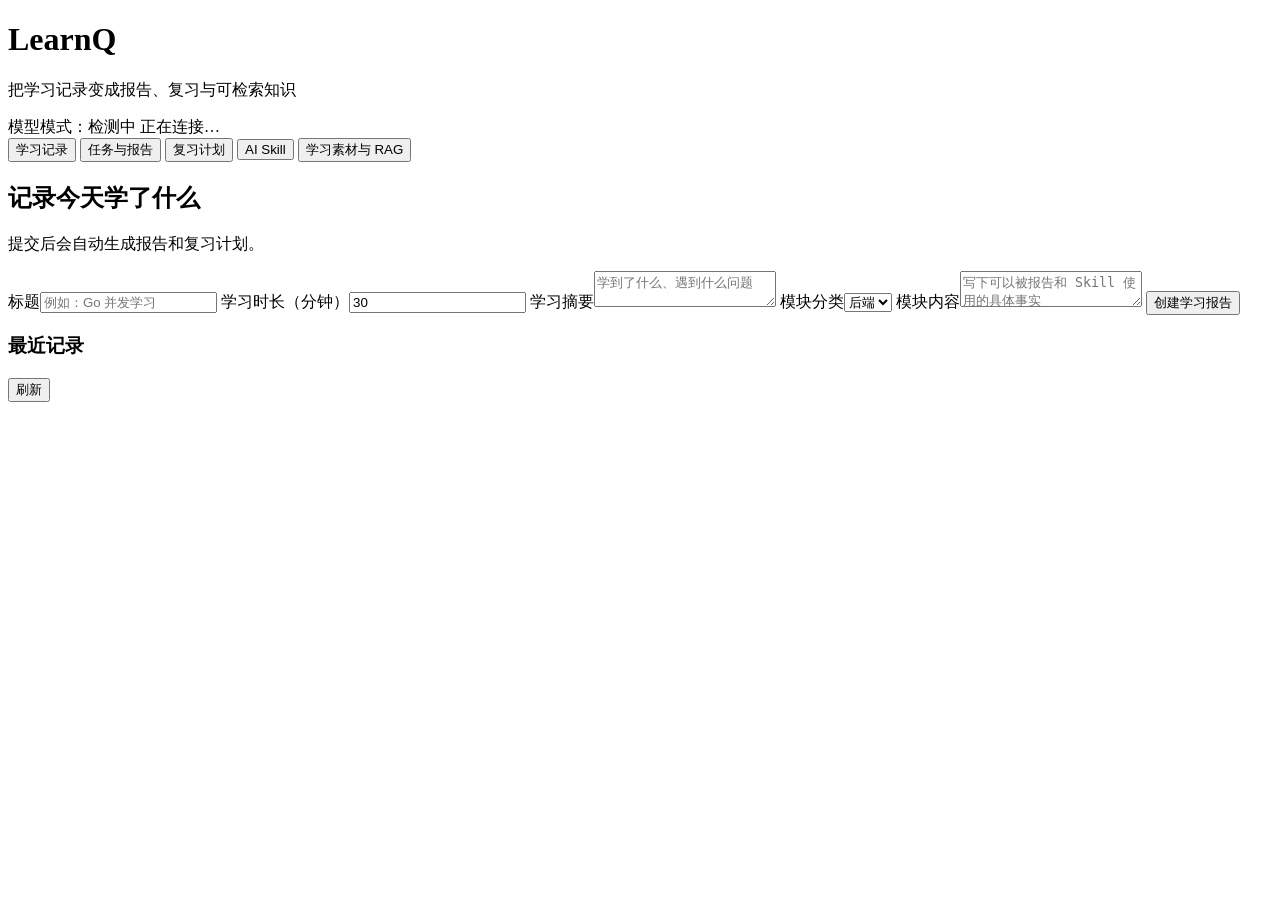
==== internal/web/templates/index.html @ afa5a804 "refactor: flatten project layout and remove demos" ====
<!doctype html>
<html lang="zh-CN">
<head>
  <meta charset="utf-8">
  <meta name="viewport" content="width=device-width,initial-scale=1">
  <title>{{.Title}}</title>
  <link rel="stylesheet" href="/static/style.css">
  <link rel="stylesheet" href="/static/material.css">
</head>
<body>
<header class="topbar">
  <div><h1>LearnQ</h1><p>把学习记录变成报告、复习与可检索知识</p></div>
  <div class="runtime-status">
    <span id="modelMode" class="badge" title="模型模式会在健康检查或首次 AI 任务后确认">模型模式：检测中</span>
    <span id="health" class="badge">正在连接…</span>
  </div>
</header>
<nav class="tabs" role="tablist" aria-label="功能模块">
  <button id="tab-records" class="active" role="tab" aria-selected="true" aria-controls="records" data-view="records">学习记录</button>
  <button id="tab-task" role="tab" aria-selected="false" aria-controls="task" data-view="task">任务与报告</button>
  <button id="tab-reviews" role="tab" aria-selected="false" aria-controls="reviews" data-view="reviews">复习计划</button>
  <button id="tab-skills" role="tab" aria-selected="false" aria-controls="skills" data-view="skills">AI Skill</button>
  <button id="tab-knowledge" role="tab" aria-selected="false" aria-controls="knowledge" data-view="knowledge">学习素材与 RAG</button>
</nav>
<main>
  <div id="notice" class="notice" role="status" aria-live="polite" hidden></div>

  <section id="records" role="tabpanel" aria-labelledby="tab-records">
    <div class="section-head"><div><h2>记录今天学了什么</h2><p>提交后会自动生成报告和复习计划。</p></div></div>
    <form id="recordForm" class="card form-grid">
      <label>标题<input name="title" placeholder="例如：Go 并发学习" required></label>
      <label>学习时长（分钟）<input name="duration" type="number" value="30" min="1" required></label>
      <label class="wide">学习摘要<textarea name="summary" placeholder="学到了什么、遇到什么问题"></textarea></label>
      <label>模块分类<select name="category"><option value="backend">后端</option><option value="algorithm">算法</option><option value="project">项目</option><option value="interview">面试</option></select></label>
      <label class="wide">模块内容<textarea name="content" placeholder="写下可以被报告和 Skill 使用的具体事实" required></textarea></label>
      <button id="recordSubmit" type="submit">创建学习报告</button>
    </form>
    <div id="duplicateBox" class="card warning" hidden>
      <p>检测到最近 10 分钟内有完全相同的记录，已复用原任务。</p>
      <button id="forceCreate" type="button">仍然新建一条</button>
    </div>
    <div class="section-head"><h3>最近记录</h3><button class="secondary" type="button" onclick="loadRecords()">刷新</button></div>
    <div id="recordList" class="cards"></div>
  </section>

  <section id="task" role="tabpanel" aria-labelledby="tab-task" hidden>
    <div class="section-head"><div><h2>任务与报告</h2><p>状态会自动刷新，成功后直接显示报告与执行轨迹。</p></div></div>
    <form id="taskLookupForm" class="toolbar"><input id="taskID" inputmode="numeric" min="1" pattern="[1-9][0-9]*" placeholder="输入 Task ID" required><button type="submit">查询</button></form>
    <div id="taskDetail" class="stack empty">从学习记录中打开一个任务，或输入 Task ID。</div>
  </section>

  <section id="reviews" role="tabpanel" aria-labelledby="tab-reviews" hidden>
    <div class="section-head"><div><h2>复习计划</h2><p>新报告先进入“即将复习”，到期后自动移动到“现在到期”。</p></div><button class="secondary" onclick="loadReviews()">刷新</button></div>
    <h3>现在到期</h3><div id="dueList" class="cards"></div>
    <h3>即将复习</h3><div id="upcomingList" class="cards"></div>
  </section>

  <section id="skills" role="tabpanel" aria-labelledby="tab-skills" hidden>
    <div class="section-head"><div><h2>AI Skill 工作台</h2><p>选择不同 Skill 会使用不同分析路径和真实工具。</p></div></div>
    <form id="skillForm" class="card form-grid">
      <label>Skill<select id="skillName"></select></label>
      <label class="wide">输入 JSON<textarea id="skillInput" class="code" rows="8"></textarea></label>
      <button type="submit">运行 Skill</button>
    </form>
    <div id="skillResult" class="stack empty">运行后将在这里显示结构化产物和工具证据。</div>
  </section>

  <section id="knowledge" role="tabpanel" aria-labelledby="tab-knowledge" hidden>
    <div class="section-head"><div><h2>学习素材与 RAG</h2><p>文档可以直接建立索引；图片先由视觉模型描述，再决定是否加入知识库。</p></div></div>
    <div class="material-switch" role="tablist" aria-label="素材类型">
      <button id="materialDocumentTab" class="secondary active" type="button" role="tab" aria-selected="true" aria-controls="documentUploadPanel">上传文档</button>
      <button id="materialImageTab" class="secondary" type="button" role="tab" aria-selected="false" aria-controls="imageUploadPanel">分析图片</button>
    </div>
    <div id="documentUploadPanel" role="tabpanel" aria-labelledby="materialDocumentTab">
      <form id="uploadForm" class="card upload">
        <label class="file-field" for="documentFile"><span>选择 Markdown、TXT 或 JSON，最大 5 MiB</span><input id="documentFile" name="file" type="file" accept=".md,.txt,.json" required></label>
        <button type="submit">上传并建立索引</button>
      </form>
    </div>
    <div id="imageUploadPanel" role="tabpanel" aria-labelledby="materialImageTab" hidden>
      <form id="imageUploadForm" class="card image-upload">
        <label class="file-field" for="imageFile"><span>选择 PNG 或 JPEG，最大 5 MiB</span><input id="imageFile" name="file" type="file" accept="image/png,image/jpeg" required></label>
        <div id="imagePreviewBox" class="image-preview" hidden>
          <img id="imagePreview" alt="待分析图片预览">
          <div><strong id="imagePreviewName"></strong><small id="imagePreviewMeta"></small></div>
        </div>
        <label for="imagePrompt">希望模型重点说明什么？（可选）</label>
        <textarea id="imagePrompt" name="prompt" rows="3" maxlength="1000" placeholder="例如：解释这张架构图的数据流，并指出可能的失败点"></textarea>
        <p class="privacy-hint">请勿上传包含密钥、身份证件或其他敏感信息的图片。</p>
        <button type="submit">上传并分析</button>
      </form>
    </div>
    <div class="section-head"><h3>素材</h3><button id="materialRefresh" class="secondary" type="button">刷新</button></div>
    <div id="imageList" class="cards material-images"></div>
    <div id="documentList" class="cards"></div>
    <form id="ragForm" class="toolbar">
      <input id="question" placeholder="例如：LearnQ 如何避免旧 Worker 覆盖新结果？" required>
      <button id="ragSubmit" type="submit" disabled>查询证据</button>
    </form>
    <div id="ragResult" class="stack empty">至少有一个文档 ready 后才能查询。</div>
  </section>
</main>
<script src="/static/app.js"></script>
</body>
</html>
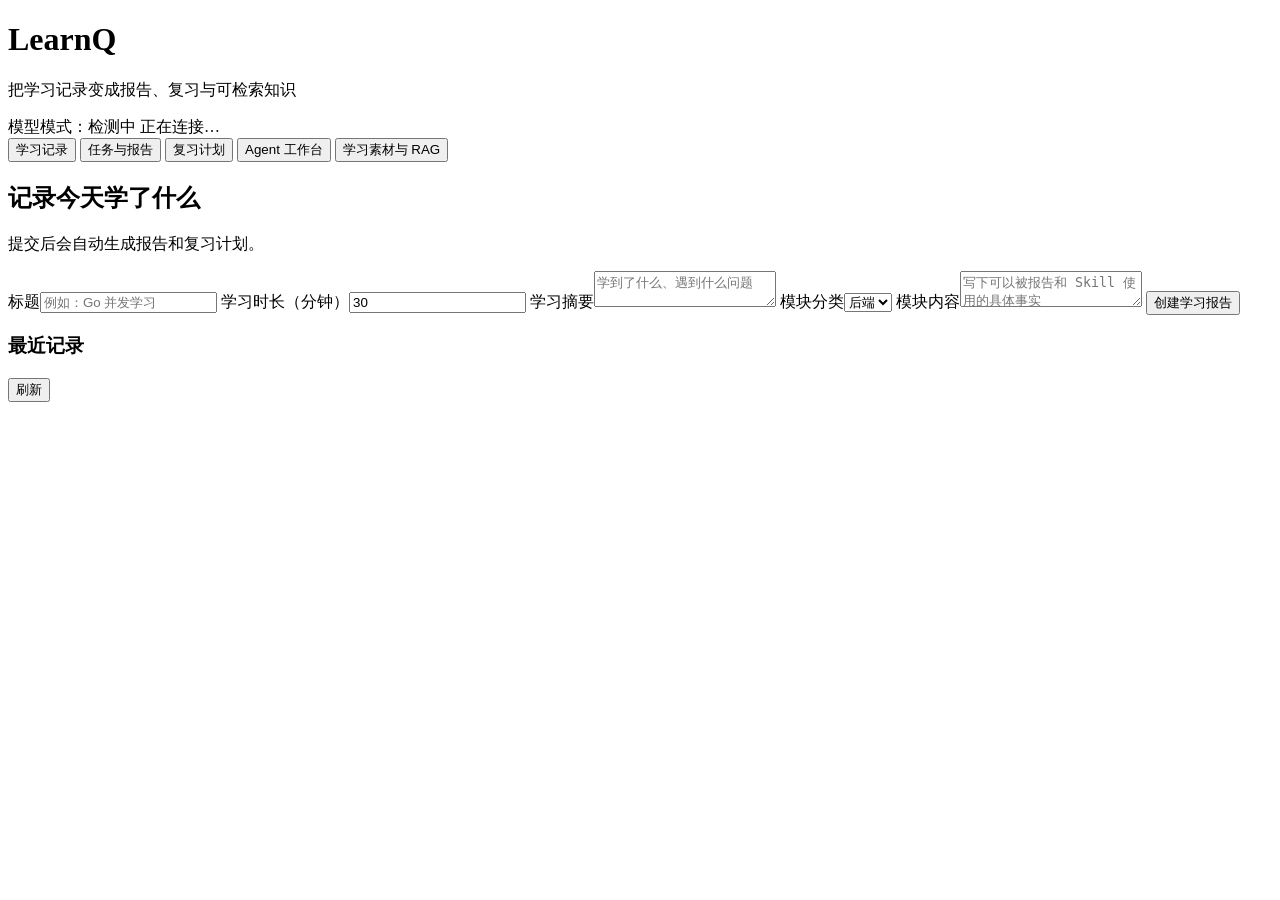
==== commit 01fdcec7: "feat：完善 Agent 执行链路与 Trace 工作台" ====
--- a/internal/web/templates/index.html
+++ b/internal/web/templates/index.html
@@ -19,7 +19,7 @@
   <button id="tab-records" class="active" role="tab" aria-selected="true" aria-controls="records" data-view="records">学习记录</button>
   <button id="tab-task" role="tab" aria-selected="false" aria-controls="task" data-view="task">任务与报告</button>
   <button id="tab-reviews" role="tab" aria-selected="false" aria-controls="reviews" data-view="reviews">复习计划</button>
-  <button id="tab-skills" role="tab" aria-selected="false" aria-controls="skills" data-view="skills">AI Skill</button>
+  <button id="tab-skills" role="tab" aria-selected="false" aria-controls="skills" data-view="skills">Agent 工作台</button>
   <button id="tab-knowledge" role="tab" aria-selected="false" aria-controls="knowledge" data-view="knowledge">学习素材与 RAG</button>
 </nav>
 <main>
@@ -57,6 +57,16 @@
 
   <section id="skills" role="tabpanel" aria-labelledby="tab-skills" hidden>
     <div class="section-head"><div><h2>AI Skill 工作台</h2><p>选择不同 Skill 会使用不同分析路径和真实工具。</p></div></div>
+    <form id="agentForm" class="card agent-form">
+      <label class="wide">告诉 Agent 你要完成什么<input id="agentMessage" placeholder="例如：帮我说明 LearnQ 的 RAG 链路" required></label>
+      <div class="agent-controls">
+        <label>任务模式<select id="agentMode"><option value="auto">自动判断</option><option value="knowledge_qa">知识库问答</option><option value="learning_review">学习复盘</option><option value="project_explanation">项目讲解</option></select></label>
+        <label class="check-label"><input id="agentAllowActions" type="checkbox">允许创建复习任务</label>
+        <label>报告 ID（写入时需要）<input id="agentReportID" type="number" min="1" placeholder="可选"></label>
+      </div>
+      <button id="agentSubmit" type="submit">开始执行</button>
+    </form>
+    <div id="agentResult" class="stack empty">Agent 会先规划，再调用受控工具并展示证据。</div>
     <form id="skillForm" class="card form-grid">
       <label>Skill<select id="skillName"></select></label>
       <label class="wide">输入 JSON<textarea id="skillInput" class="code" rows="8"></textarea></label>
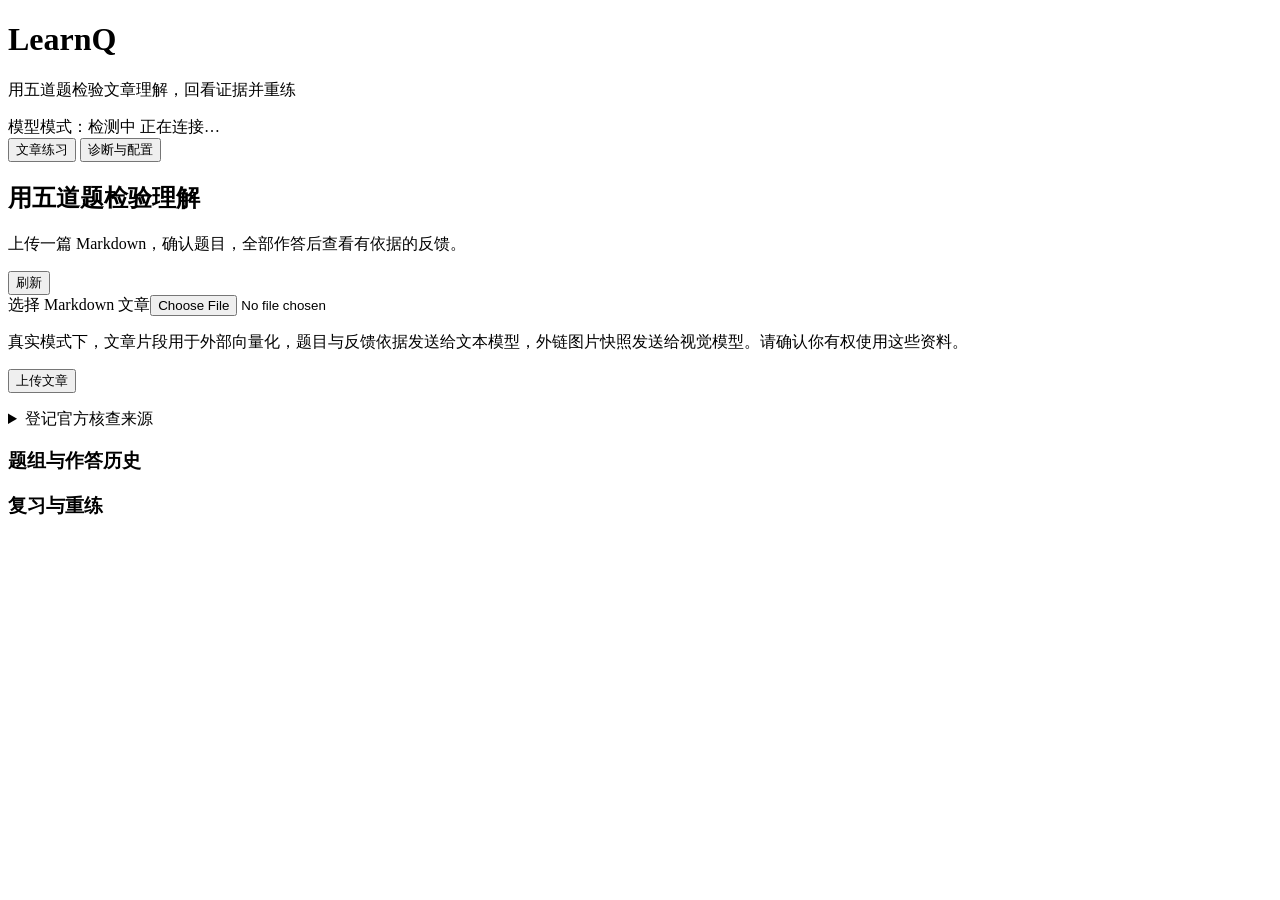
==== commit 22e00bd9: "feat: deliver evidence-grounded practice workflows" ====
--- a/internal/web/templates/index.html
+++ b/internal/web/templates/index.html
@@ -6,26 +6,62 @@
   <title>{{.Title}}</title>
   <link rel="stylesheet" href="/static/style.css">
   <link rel="stylesheet" href="/static/material.css">
+  <link rel="stylesheet" href="/static/practice.css">
 </head>
 <body>
 <header class="topbar">
-  <div><h1>LearnQ</h1><p>把学习记录变成报告、复习与可检索知识</p></div>
+  <div><h1>LearnQ</h1><p>用五道题检验文章理解，回看证据并重练</p></div>
   <div class="runtime-status">
     <span id="modelMode" class="badge" title="模型模式会在健康检查或首次 AI 任务后确认">模型模式：检测中</span>
     <span id="health" class="badge">正在连接…</span>
   </div>
 </header>
-<nav class="tabs" role="tablist" aria-label="功能模块">
-  <button id="tab-records" class="active" role="tab" aria-selected="true" aria-controls="records" data-view="records">学习记录</button>
+<nav class="tabs" role="tablist" aria-label="主要入口">
+<button id="tab-practice" class="active" role="tab" aria-selected="true" aria-controls="practice" data-view="practice">文章练习</button>
+<button id="tab-diagnostics" role="tab" aria-selected="false" aria-controls="diagnostics" data-view="diagnostics">诊断与配置</button>
+</nav>
+
+<main>
+  <div id="notice" class="notice" role="status" aria-live="polite" hidden></div>
+	<section id="practice" role="tabpanel" aria-labelledby="tab-practice">
+		<div class="section-head"><div><h2>用五道题检验理解</h2><p>上传一篇 Markdown，确认题目，全部作答后查看有依据的反馈。</p></div><button type="button" id="practiceRefresh" class="secondary">刷新</button></div>
+		<form id="practiceUpload" class="card"><label>选择 Markdown 文章<input id="practiceFile" type="file" accept=".md,text/markdown" required></label><p>真实模式下，文章片段用于外部向量化，题目与反馈依据发送给文本模型，外链图片快照发送给视觉模型。请确认你有权使用这些资料。</p><button type="submit">上传文章</button></form>
+		<div id="practiceArticles" class="cards"></div>
+		<div id="practiceDeletion" class="stack"></div>
+		<p id="practiceMode" class="muted"></p><ol id="practiceSteps" class="practice-steps" aria-label="练习步骤"></ol>
+		<div id="practiceImages" class="stack"></div>
+		<div id="practiceSet" class="stack"></div>
+		<div id="practiceAttempt" class="stack"></div>
+		<details class="card"><summary>登记官方核查来源</summary><p>登记你确认的官方文档；版本与条件不明时，疑点保持待核查。</p><form id="authorityRegister"><label>技术主题<input name="topic" required maxlength="255"></label><label>官方文档地址<input name="url" type="url" required placeholder="https://..."></label><button type="submit">登记来源</button></form><div id="authoritySources" class="cards"></div></details>
+		<div id="authorityPanel" class="stack"></div>
+		<div class="section-head"><h3>题组与作答历史</h3></div><div id="practiceHistory" class="cards"></div>
+		<div class="section-head"><h3>复习与重练</h3></div><div id="practiceReviews" class="cards"></div>
+	</section>
+
+  <section id="diagnostics" role="tabpanel" aria-labelledby="tab-diagnostics" hidden>
+    <div class="section-head"><h2>模型调用与费用</h2><button type="button" id="diagnosticsRefresh">刷新</button></div>
+    <div id="modelBudget" class="card"></div>
+    <details class="card"><summary>登记模型价格与 token 限制</summary><p>根据供应商价格或账单填写，登记为新版本。这里不会修改密钥或开启真实模式。</p>
+    <form id="modelPriceForm" class="form-grid">
+      <label>模型名称<input name="model" required maxlength="128"></label>
+      <label>价格依据 / 版本<input name="version_label" required maxlength="255"></label>
+      <label>每百万输入 token（元）<input name="input_price" type="number" min="0" max="1000" step="0.000001" required></label>
+      <label>每百万输出 token（元）<input name="output_price" type="number" min="0" max="1000" step="0.000001" required></label>
+      <label>输入 token 上限<input name="max_input_tokens" type="number" min="1" max="2000000" step="1" required></label>
+      <label>输出 token 上限<input name="max_output_tokens" type="number" min="1" max="32768" step="1" required></label>
+      <button type="submit">保存价格版本</button>
+    </form></details>
+    <div id="modelPrices" class="cards"></div>
+    <h3>最近调用</h3><div id="modelCalls" class="stack"></div>
+<details class="card"><summary>更多诊断与兼容工具</summary><nav class="tabs" role="tablist" aria-label="诊断与兼容工具">
+  <button id="tab-records"  role="tab" aria-selected="false" aria-controls="records" data-view="records">学习记录</button>
   <button id="tab-task" role="tab" aria-selected="false" aria-controls="task" data-view="task">任务与报告</button>
   <button id="tab-reviews" role="tab" aria-selected="false" aria-controls="reviews" data-view="reviews">复习计划</button>
   <button id="tab-skills" role="tab" aria-selected="false" aria-controls="skills" data-view="skills">Agent 工作台</button>
   <button id="tab-knowledge" role="tab" aria-selected="false" aria-controls="knowledge" data-view="knowledge">学习素材与 RAG</button>
-</nav>
-<main>
-  <div id="notice" class="notice" role="status" aria-live="polite" hidden></div>
-
-  <section id="records" role="tabpanel" aria-labelledby="tab-records">
+</nav></details>
+  </section>
+  <section id="records" role="tabpanel" aria-labelledby="tab-records" hidden>
     <div class="section-head"><div><h2>记录今天学了什么</h2><p>提交后会自动生成报告和复习计划。</p></div></div>
     <form id="recordForm" class="card form-grid">
       <label>标题<input name="title" placeholder="例如：Go 并发学习" required></label>
@@ -111,5 +147,11 @@
   </section>
 </main>
 <script src="/static/app.js"></script>
+<script src="/static/evidence.js"></script>
+<script src="/static/practice.js"></script>
+<script src="/static/authority.js"></script>
+<script src="/static/deletion.js"></script>
+<script src="/static/diagnostics.js"></script>
+<script src="/static/image-correction.js"></script>
 </body>
 </html>
